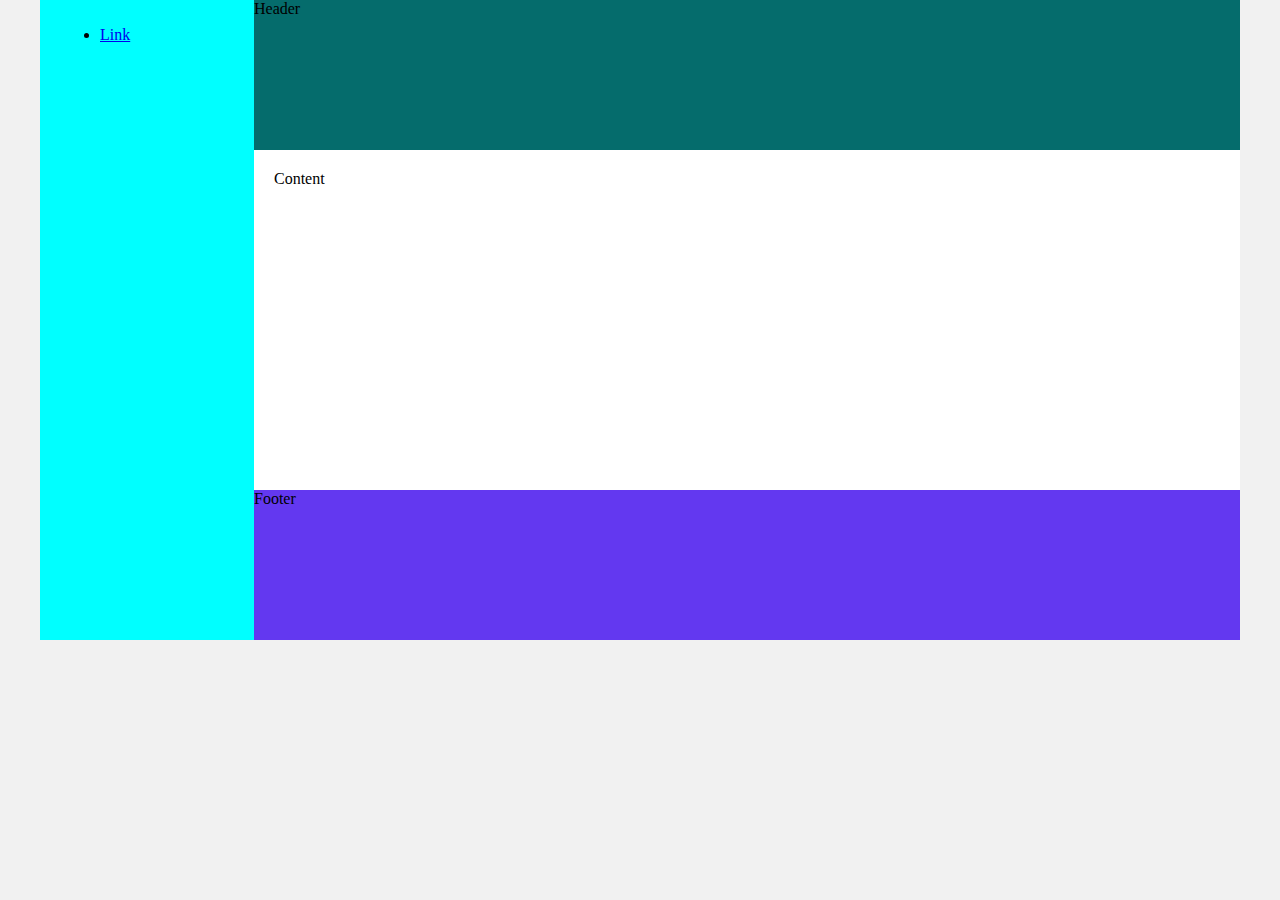
==== index.html @ c12bb012 "Renomeado o template.html para index.html" ====
<!DOCTYPE html>
<html lang="en">
<head>
    <meta charset="UTF-8">
    <meta http-equiv="X-UA-Compatible" content="IE=edge">
    <meta name="viewport" content="width=device-width, initial-scale=1.0">
    <title>Template - Utilizar como modelo</title>
    <link rel="stylesheet" href="base.css">
</head>
<body>
    <div class="wrapper">
        <div class="menu">
            <!-- Aqui vai o seu menu -->
            <ul>
                <li><a href="#">Link</a></li>
            </ul>
        </div>

        <div class="main">
            <div class="header">
                Header
                <!-- Aqui vai o seu header -->
            </div>
    
            <div class="content">
                Content
                <!-- Aqui vai o seu conteúdo -->
            </div>
    
            <div class="footer">
                Footer
                <!-- Aqui vai o seu rodapé -->
            </div>
        </div>
    </div>
</body>
</html>
---- base.css ----
html, body {
    margin: 0;
}
body {
    background-color: #f1f1f1;
    display: flex;
    justify-content: center;
}

.wrapper {
    width: 1200px;
    display: flex;
    margin: 0 auto;
    background-color: aquamarine;
}
.main {
    display: flex;
    flex-flow: column;
    width: 85%;
}
.menu {
    width: 15%;
    background-color: aqua;
    padding: 10px 20px 0px;
}
.header {
    background-color: rgb(5, 108, 108);
    min-height: 150px;
}
.content {
    background-color: white;
    min-height: 300px;
    padding: 20px;
}
.footer {
    background-color: rgb(99, 56, 240);
    min-height: 150px;
}
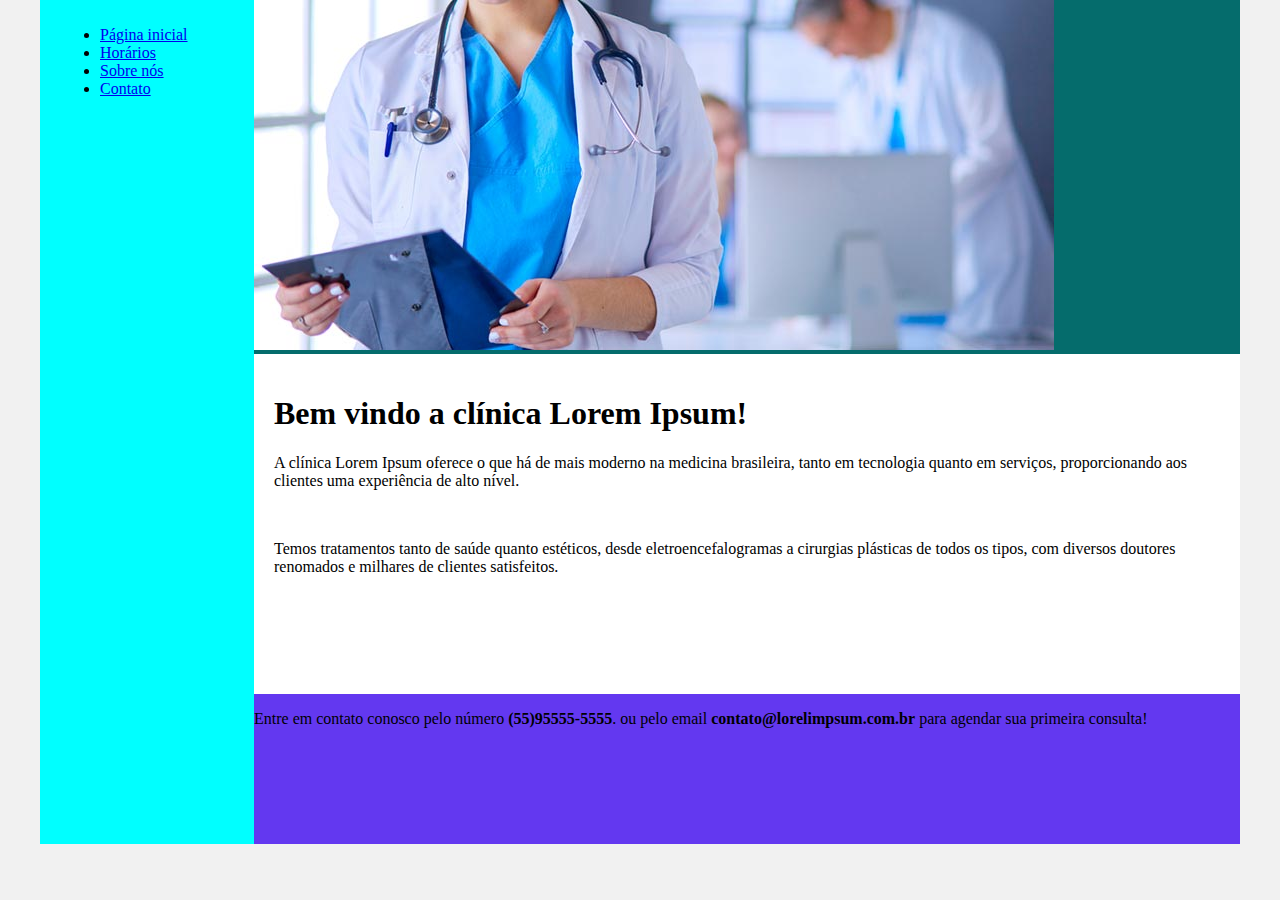
==== commit fec83c10: "Adicionado conteúdo básico da página inicial" ====
--- a/index.html
+++ b/index.html
@@ -12,24 +12,35 @@
         <div class="menu">
             <!-- Aqui vai o seu menu -->
             <ul>
-                <li><a href="#">Link</a></li>
+                <li><a href="./index.html">Página inicial</a></li>
+                <li><a href="./horario.html">Horários</a></li>
+                <li><a href="./sobre.html">Sobre nós</a></li>
+                <li><a href="./contato.html">Contato</a></li>
             </ul>
         </div>
 
         <div class="main">
             <div class="header">
-                Header
-                <!-- Aqui vai o seu header -->
+                <img src="./media/header-index.jpg" />
             </div>
     
             <div class="content">
-                Content
-                <!-- Aqui vai o seu conteúdo -->
+                <h1>Bem vindo a clínica Lorem Ipsum!</h1>
+                <p>
+                    A clínica Lorem Ipsum oferece o que há de mais moderno na medicina brasileira, tanto em tecnologia quanto em serviços, proporcionando aos clientes 
+                    uma experiência de alto nível.
+                </p>
+                <br />
+                <p>
+                    Temos tratamentos tanto de saúde quanto estéticos, desde eletroencefalogramas a cirurgias plásticas de todos os tipos, com diversos doutores 
+                    renomados e milhares de clientes satisfeitos.
+                </p>
             </div>
     
             <div class="footer">
-                Footer
-                <!-- Aqui vai o seu rodapé -->
+                <p>
+                    Entre em contato conosco pelo número <b>(55)95555-5555</b>. ou pelo email <b>contato@lorelimpsum.com.br</b> para agendar sua primeira consulta!
+                </p>
             </div>
         </div>
     </div>
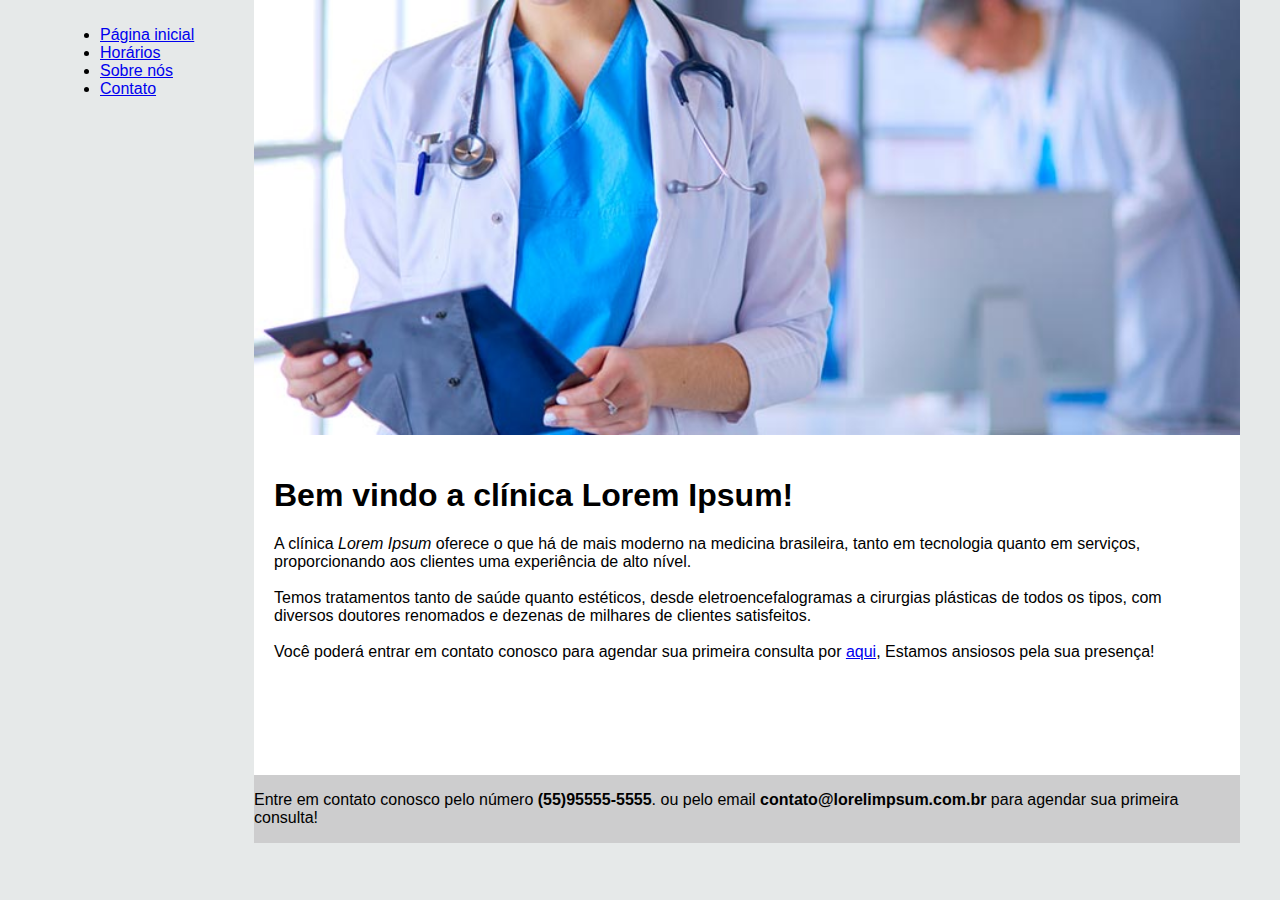
==== commit fbed5517: "Atualizado páginas inicial e sobre" ====
--- a/index.html
+++ b/index.html
@@ -4,7 +4,7 @@
     <meta charset="UTF-8">
     <meta http-equiv="X-UA-Compatible" content="IE=edge">
     <meta name="viewport" content="width=device-width, initial-scale=1.0">
-    <title>Template - Utilizar como modelo</title>
+    <title>Clínica Lorem Ipsum - Página inicial</title>
     <link rel="stylesheet" href="base.css">
 </head>
 <body>
@@ -21,19 +21,22 @@
 
         <div class="main">
             <div class="header">
-                <img src="./media/header-index.jpg" />
+                <img src="./media/header-index.jpg" width="100%" height="100%" />
             </div>
     
             <div class="content">
                 <h1>Bem vindo a clínica Lorem Ipsum!</h1>
                 <p>
-                    A clínica Lorem Ipsum oferece o que há de mais moderno na medicina brasileira, tanto em tecnologia quanto em serviços, proporcionando aos clientes 
+                    A clínica <i>Lorem Ipsum</i> oferece o que há de mais moderno na medicina brasileira, tanto em tecnologia quanto em serviços, proporcionando aos clientes 
                     uma experiência de alto nível.
-                </p>
-                <br />
-                <p>
+                    <br/>
+                    <br/>
                     Temos tratamentos tanto de saúde quanto estéticos, desde eletroencefalogramas a cirurgias plásticas de todos os tipos, com diversos doutores 
-                    renomados e milhares de clientes satisfeitos.
+                    renomados e dezenas de milhares de clientes satisfeitos.
+                    <br/>
+                    <br/>
+                    Você poderá entrar em contato conosco para agendar sua primeira consulta por  
+                    <a href="./contato.html">aqui</a>, Estamos ansiosos pela sua presença!
                 </p>
             </div>
     
--- a/base.css
+++ b/base.css
@@ -1,10 +1,12 @@
 html, body {
     margin: 0;
 }
+
 body {
-    background-color: #f1f1f1;
+    background-color: #e6e9e9;
     display: flex;
     justify-content: center;
+    font-family: Arial, Helvetica, sans-serif;
 }
 
 .wrapper {
@@ -20,11 +22,11 @@
 }
 .menu {
     width: 15%;
-    background-color: aqua;
+    background-color: #e6e9e9;
     padding: 10px 20px 0px;
 }
 .header {
-    background-color: rgb(5, 108, 108);
+    background-color: #636464;
     min-height: 150px;
 }
 .content {
@@ -33,6 +35,5 @@
     padding: 20px;
 }
 .footer {
-    background-color: rgb(99, 56, 240);
-    min-height: 150px;
+    background-color: #cdcdce;
 }
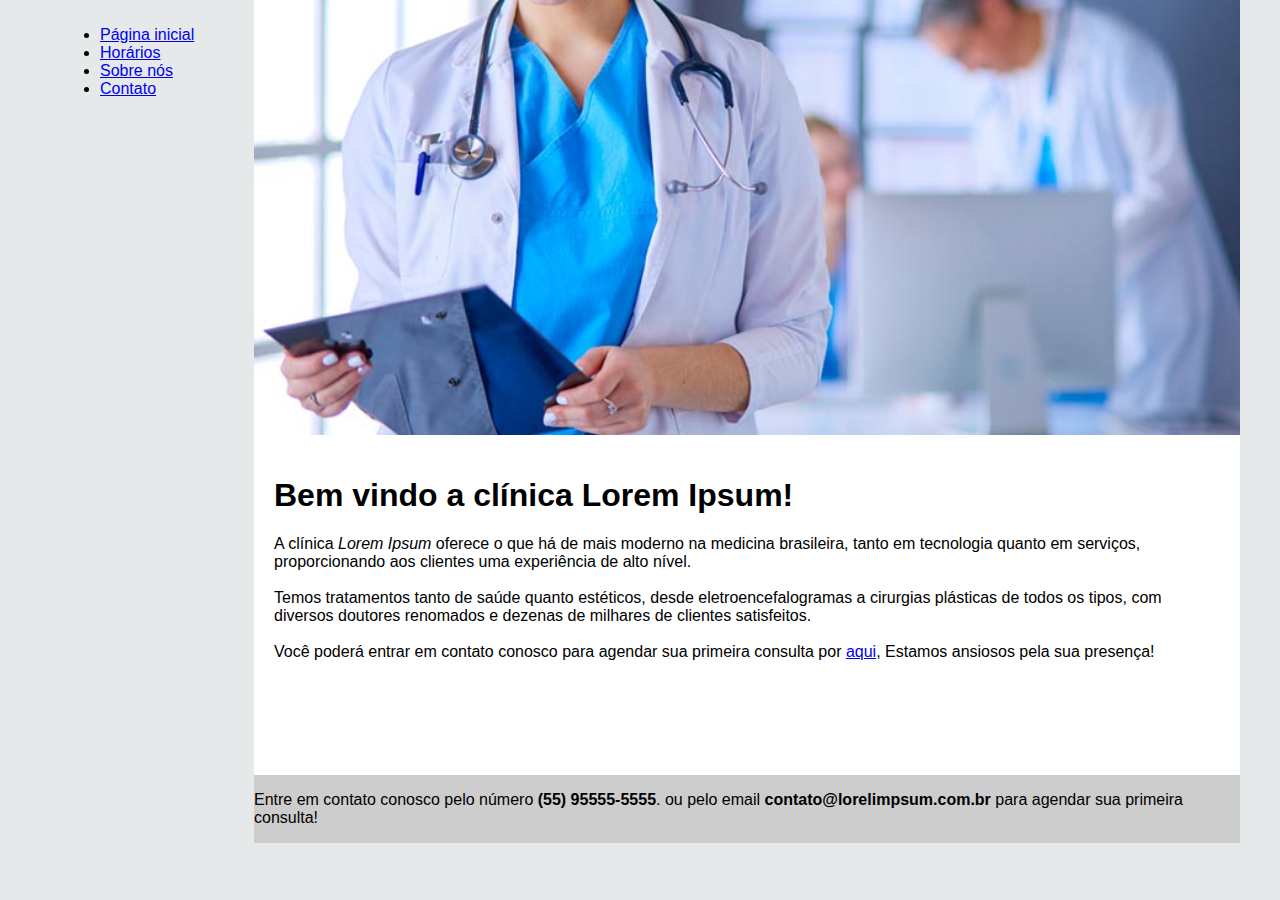
==== commit 55c59637: "Atualizado página de contato e footer" ====
--- a/index.html
+++ b/index.html
@@ -42,7 +42,7 @@
     
             <div class="footer">
                 <p>
-                    Entre em contato conosco pelo número <b>(55)95555-5555</b>. ou pelo email <b>contato@lorelimpsum.com.br</b> para agendar sua primeira consulta!
+                    Entre em contato conosco pelo número <b>(55) 95555-5555</b>. ou pelo email <b>contato@lorelimpsum.com.br</b> para agendar sua primeira consulta!
                 </p>
             </div>
         </div>
